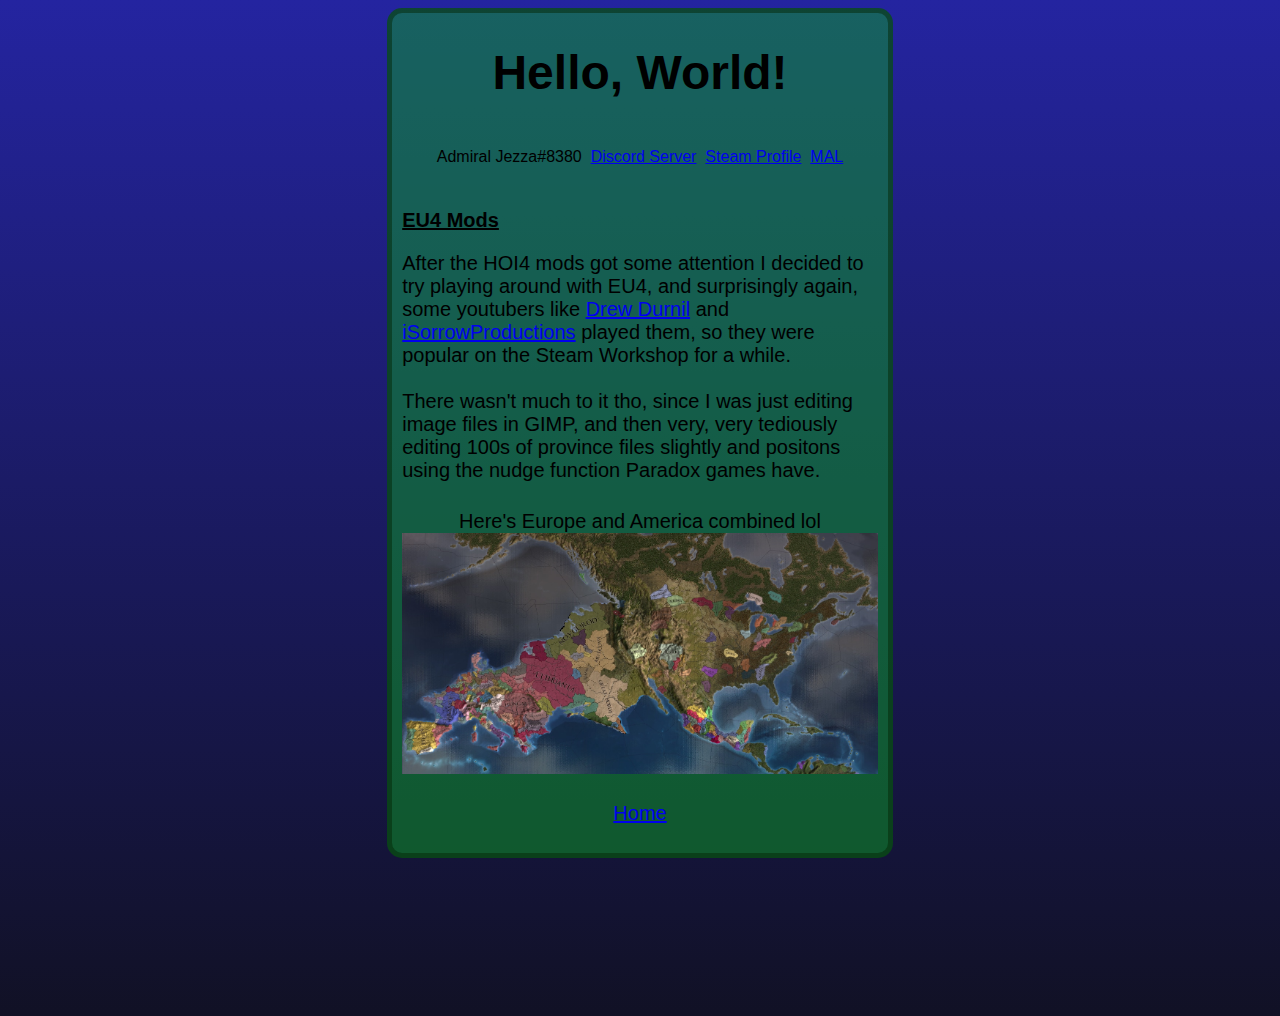
==== eu4mods.html @ 3a0af7d4 "More Pages" ====
<!DOCTYPE html>
<html lang="en">
    <head>
        <title>EU4 Mods</title>
        <link rel="stylesheet" href="homeStyle.css">
        <link rel="icon" type="image/png" href="images/favicon.png"/>
    </head>
    <body>
        <div class="background">
            <div class="main-container">
                <div class="box-1">
                    <h1 class="title-1">Hello, World!</h1>

                    <ul class="hlist-1">
                        <li><p>Admiral Jezza#8380</p></li>
                        <li></li>
                        <li><a href="https://discord.gg/XCTaCnJ5Kr" target="_blank">Discord Server</a></li>
                        <li></li>
                        <li><a href="https://steamcommunity.com/id/basedboi/" target="_blank">Steam Profile</a></li>
                        <li></li>
                        <li><a href="https://myanimelist.net/profile/Admiral_Jezza" target="_blank">MAL</a></li>
                    </ul>

                    <h4 class="heading-1">EU4 Mods</h4>
                    <p class="para-1">
                        After the HOI4 mods got some attention I decided to try playing around with EU4, and surprisingly again, some youtubers like <a href="https://www.youtube.com/watch?v=MtL06qb4oVo" target="_blank">Drew Durnil</a> and <a href="https://www.youtube.com/watch?v=r9iof0mP7xU" target="_blank">iSorrowProductions</a> played them, so they were popular on the Steam Workshop for a while.
                        <br>
                        <br>
                        There wasn't much to it tho, since I was just editing image files in GIMP, and then very, very tediously editing 100s of province files slightly and positons using the nudge function Paradox games have.
                    </p>
                    <br>
                    <p class="para-0">Here's Europe and America combined lol</p>
                    <a href="images/europa.png" target="_blank"><img src="images/europa.png" alt="You don't see it? ¯\_(ツ)_/¯"></a>
                    <br>
                    <p class="centerlink-1"><a href="index.html">Home</a></p>
                    <br>
                </div>
            </div>
        </div>
        
        
    </body>
    <footer>

    </footer>
</html>
---- homeStyle.css ----
body {
    background-image:linear-gradient(rgb(36, 36, 160), rgb(17, 17, 37));
    background-repeat: no-repeat;
    
    font: normal 24px Arial, Helvetica, sans-serif;
}

.background {
    background: url("images/ReimuBackground.png");
    background-position-x: center;
    background-attachment: fixed;
    background-repeat: no-repeat;
}

.main-container {
    margin: auto;
    width: 40%;

    min-height: 1000px;
}

.box-1 {
    background: rgba(11, 158, 36, 0.5);

    border: rgba(4, 39, 6, 0.5) 5px solid;
    border-radius: 15px;
    
    padding-left: 10px;
    padding-right: 10px;

}

.box-1 img {
    /*How to handle images wtihin divs*/
    max-width: 100%;
    height: auto;
    object-fit: fill;
    overflow: hidden;
    
    display: block;
    margin-left: auto;
    margin-right: auto;
}

.title-1 {
    text-align: center;
}

.hlist-0 {
    margin: 0;
    padding: 0;
    text-align: center;
    font-size: 16px;
    display: inline;
}

.hlist-1 {
    margin: 0;
    padding: 0;
    text-align: center;
    font-size: 16px;
}

.hlist-1 > li {
    display: inline-block;
    zoom: 1;
    *display: inline;
}

.vlist-1 {
    padding: 0;
    font-size: 20px;
    list-style-type: none;
}

.vlist-1 > li {
    margin: 10px;
}

.para-0 {
    margin: 0;
    padding: 0;
    font-size: 20px;
    text-align: center;
}

.para-1 {
    font-size: 20px;
    margin-bottom: 0;
}

.smalltext-1 {
    margin: 0;
    padding: 0;
    font-size: 12px;
}

.heading-1 {
    font-size: 20px;
    padding-bottom: 0;
    margin-bottom: 0;
    text-decoration: underline;
}

.centerlink-1 {
    /*For the Home button*/
    margin: 0;
    padding: 0;
    font-size: 20px;
    text-align: center;
}
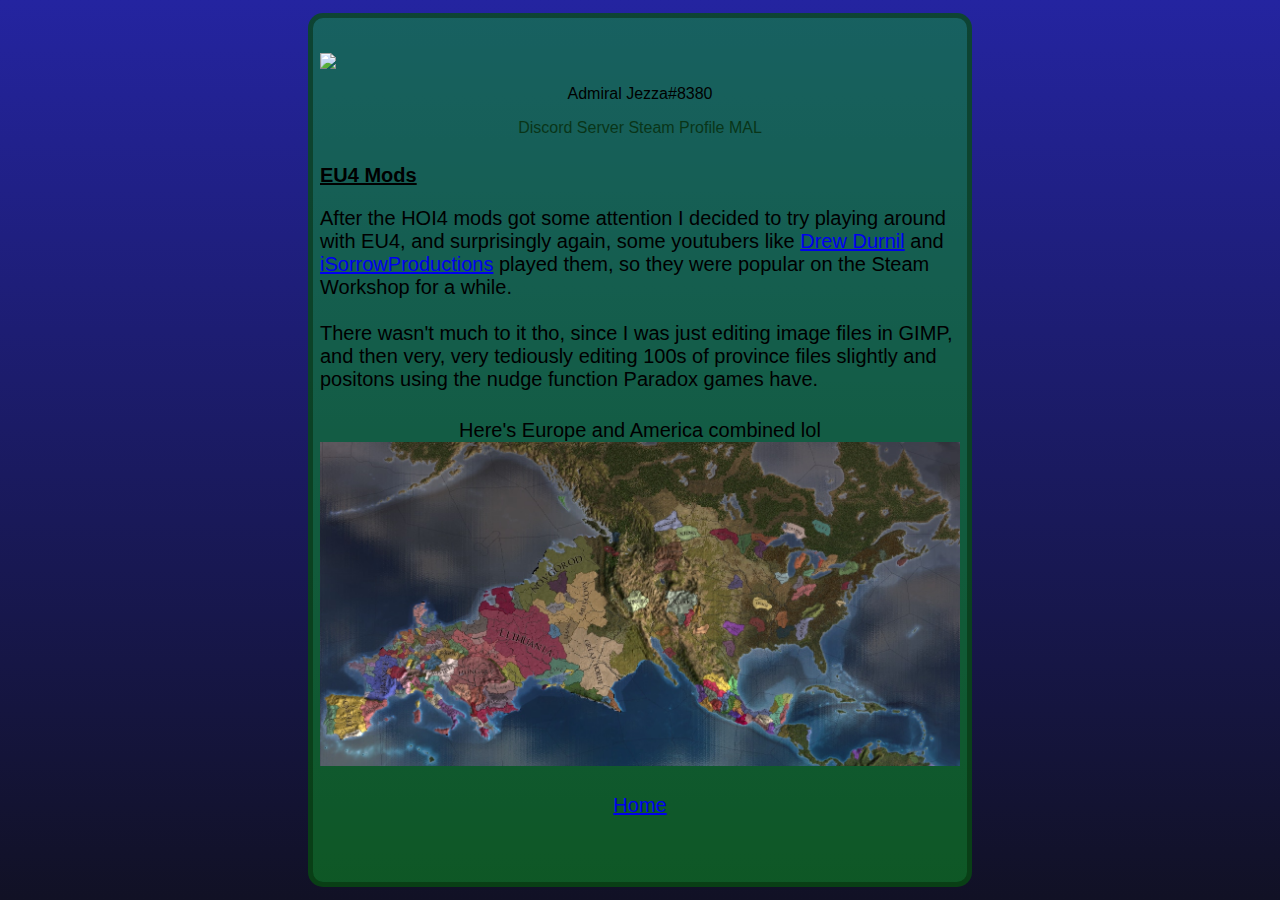
==== commit 80c53741: "Images" ====
--- a/eu4mods.html
+++ b/eu4mods.html
@@ -9,7 +9,8 @@
         <div class="background">
             <div class="main-container">
                 <div class="box-1">
-                    <h1 class="title-1">Hello, World!</h1>
+                    <br>
+                    <div id="mainImage"></div>
 
                     <ul class="hlist-1">
                         <li><p>Admiral Jezza#8380</p></li>
@@ -38,7 +39,7 @@
             </div>
         </div>
         
-        
+        <script src="imgGrabber.js"></script>
     </body>
     <footer>
 
--- a/homeStyle.css
+++ b/homeStyle.css
@@ -1,8 +1,8 @@
 body {
-    background-image:linear-gradient(rgb(36, 36, 160), rgb(17, 17, 37));
+    background-image: linear-gradient(rgb(36, 36, 160), rgb(17, 17, 37));
     background-repeat: no-repeat;
-    
     font: normal 24px Arial, Helvetica, sans-serif;
+    margin: 0px;
 }
 
 .background {
@@ -14,20 +14,33 @@
 
 .main-container {
     margin: auto;
-    width: 40%;
-
-    min-height: 1000px;
+    height: 100vh;
+    display: flex;
+    justify-content: center;
+    align-items: center;
 }
 
 .box-1 {
     background: rgba(11, 158, 36, 0.5);
-
     border: rgba(4, 39, 6, 0.5) 5px solid;
     border-radius: 15px;
-    
-    padding-left: 10px;
-    padding-right: 10px;
-
+    padding: 7px;
+    min-width: 500px;
+    width: 50vw;
+    height: calc( 100vh - 50px);
+    overflow-y: auto;
+    scrollbar-width: thin;
+}
+.box-1::-webkit-scrollbar{
+    width: 10px;
+}
+.box-1::-webkit-scrollbar-track{
+    background-color: rgb(71, 214, 138);
+    border-radius: 5px;
+}
+.box-1::-webkit-scrollbar-thumb{
+    background-color: rgb(26, 111, 65);
+    border-radius: 5px;
 }
 
 .box-1 img {
@@ -36,7 +49,6 @@
     height: auto;
     object-fit: fill;
     overflow: hidden;
-    
     display: block;
     margin-left: auto;
     margin-right: auto;
@@ -61,10 +73,18 @@
     font-size: 16px;
 }
 
-.hlist-1 > li {
+.hlist-1 li {
     display: inline-block;
-    zoom: 1;
-    *display: inline;
+    display: inline;
+}
+
+.hlist-1 li a {
+    text-decoration: none;
+    color: rgb(9, 53, 24)
+}
+
+.hlist-1 li a:hover {
+    color: rgb(161, 224, 182)
 }
 
 .vlist-1 {
@@ -73,8 +93,17 @@
     list-style-type: none;
 }
 
-.vlist-1 > li {
+.vlist-1 li {
     margin: 10px;
+}
+
+.vlist-1 li a {
+    text-decoration: none;
+    color: rgb(9, 53, 24)
+}
+
+.vlist-1 li a:hover {
+    color: rgb(161, 224, 182)
 }
 
 .para-0 {
@@ -89,10 +118,17 @@
     margin-bottom: 0;
 }
 
-.smalltext-1 {
+.smalltext-left {
     margin: 0;
     padding: 0;
     font-size: 12px;
+}
+
+.smalltext-center {
+    margin: 0;
+    padding: 0;
+    font-size: 12px;
+    text-align: center;
 }
 
 .heading-1 {
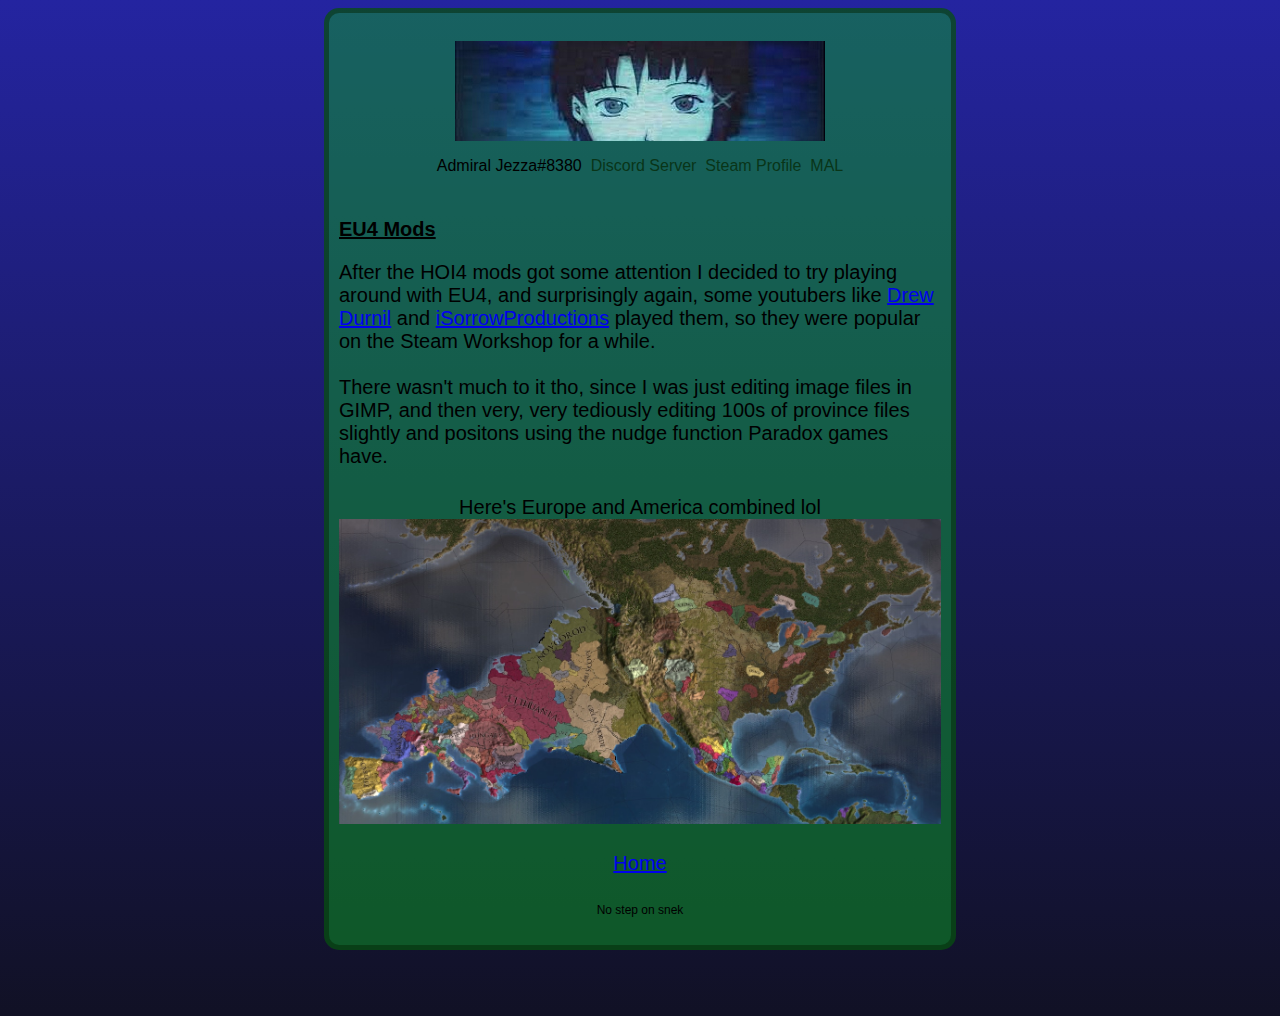
==== commit 5d95d251: "Grabs images locally" ====
--- a/eu4mods.html
+++ b/eu4mods.html
@@ -35,11 +35,13 @@
                     <br>
                     <p class="centerlink-1"><a href="index.html">Home</a></p>
                     <br>
+                    <p class="smalltext-center" id="randMessage"></p>
+                    <br>
                 </div>
             </div>
         </div>
-        
         <script src="imgGrabber.js"></script>
+        <script src="msgGrabber.js"></script>
     </body>
     <footer>
 
--- a/homeStyle.css
+++ b/homeStyle.css
@@ -2,7 +2,6 @@
     background-image: linear-gradient(rgb(36, 36, 160), rgb(17, 17, 37));
     background-repeat: no-repeat;
     font: normal 24px Arial, Helvetica, sans-serif;
-    margin: 0px;
 }
 
 .background {
@@ -14,33 +13,40 @@
 
 .main-container {
     margin: auto;
-    height: 100vh;
-    display: flex;
-    justify-content: center;
-    align-items: center;
+    width: 40%;
+    min-height: 1000px;
+}
+
+@media (max-width: 1440px) {
+    .main-container {
+        width: 50%;
+    }
+}
+
+@media (max-width: 1200px) {
+    .main-container {
+        width: 60%;
+    }
+}
+
+@media (max-width: 960px) {
+    .main-container {
+        width: 80%;
+    }
+}
+
+@media (max-width: 640px) {
+    .main-container {
+        width: 90%;
+    }
 }
 
 .box-1 {
     background: rgba(11, 158, 36, 0.5);
     border: rgba(4, 39, 6, 0.5) 5px solid;
     border-radius: 15px;
-    padding: 7px;
-    min-width: 500px;
-    width: 50vw;
-    height: calc( 100vh - 50px);
-    overflow-y: auto;
-    scrollbar-width: thin;
-}
-.box-1::-webkit-scrollbar{
-    width: 10px;
-}
-.box-1::-webkit-scrollbar-track{
-    background-color: rgb(71, 214, 138);
-    border-radius: 5px;
-}
-.box-1::-webkit-scrollbar-thumb{
-    background-color: rgb(26, 111, 65);
-    border-radius: 5px;
+    padding-left: 10px;
+    padding-right: 10px;
 }
 
 .box-1 img {
@@ -75,7 +81,8 @@
 
 .hlist-1 li {
     display: inline-block;
-    display: inline;
+    zoom: 1;
+    *display: inline;
 }
 
 .hlist-1 li a {
@@ -144,4 +151,12 @@
     padding: 0;
     font-size: 20px;
     text-align: center;
+}
+
+.centerlink-2 {
+    /*For regular centered buttons*/
+    margin: 0;
+    padding: 10px;
+    font-size: 15px;
+    text-align: center;
 }